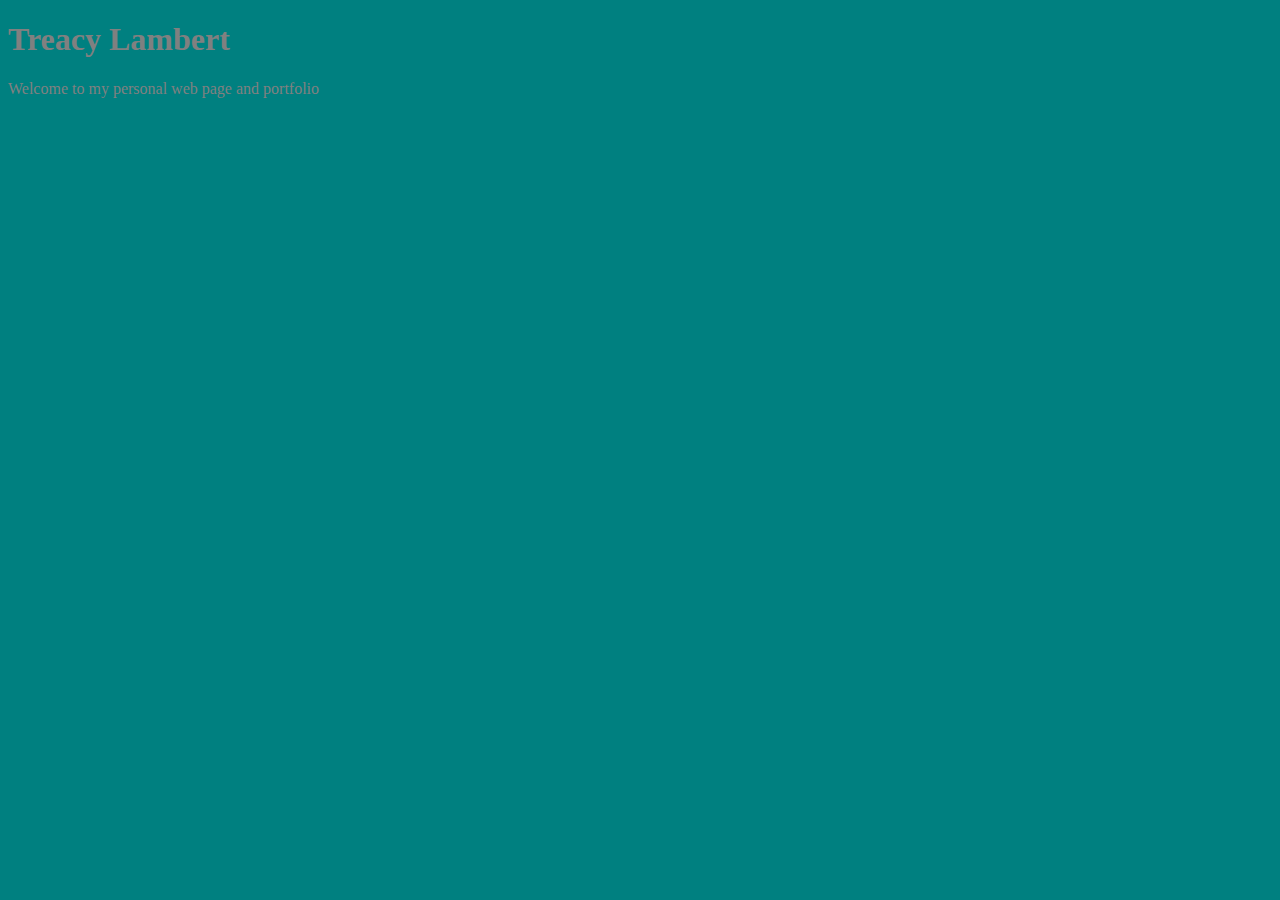
==== unit_1/index.html @ 20a0c042 "Syncing my new repo!" ====
<!DOCTYPE html>
<html>
      <head>
      <link rel="stylesheet" type="text/css" href="css/style.css">
        <title>UX Design / Graphic Design / Art Direction</title>
      </head>
      <body>
      <h1> Treacy Lambert</h1>
      <p>Welcome to my personal web page and portfolio</p>
      </body>
</html>
---- unit_1/css/style.css ----
body {background-color: teal;}
h1,p{color:gray;}
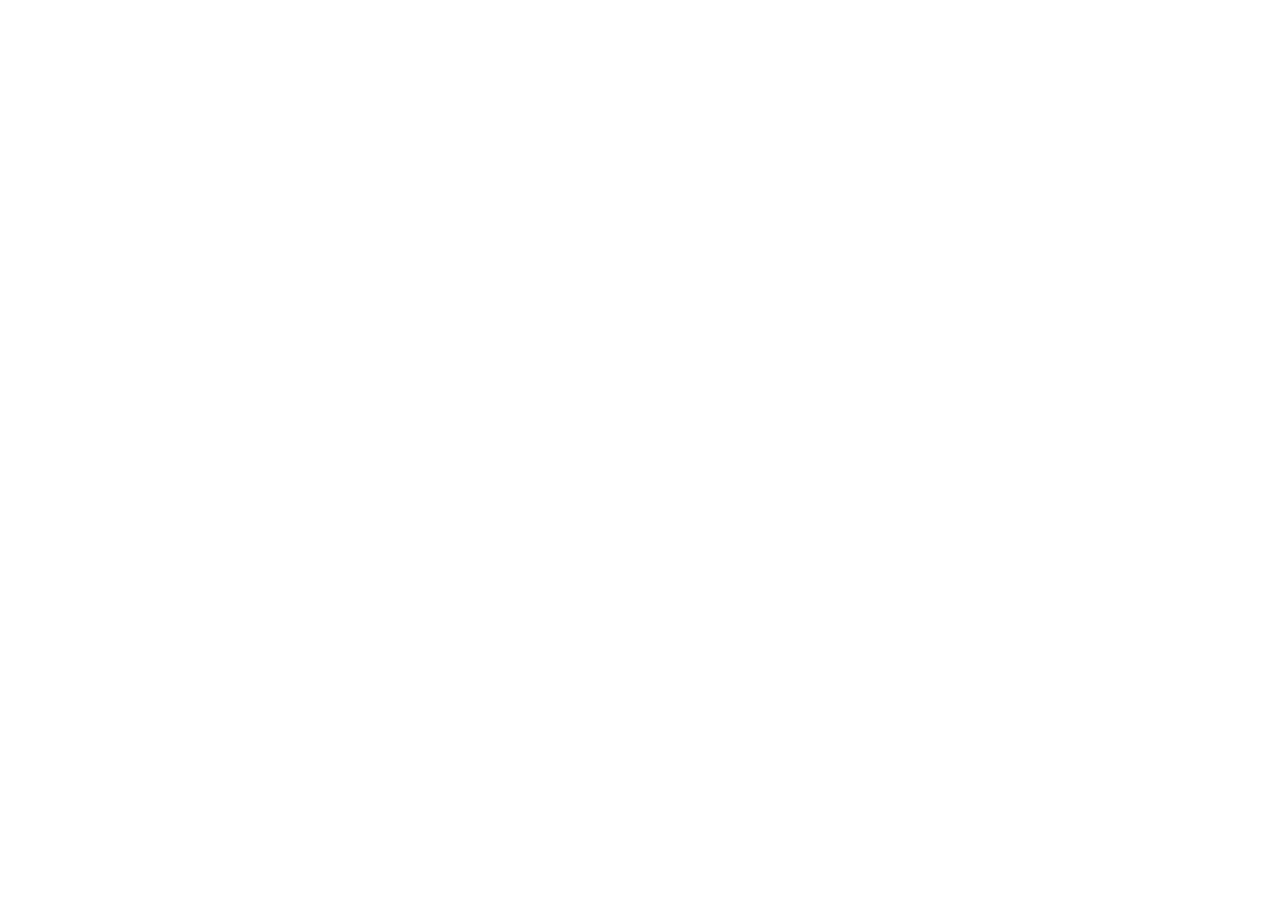
==== commit 73c9c0d5: "CSS Update" ====
--- a/unit_1/index.html
+++ b/unit_1/index.html
@@ -1,10 +1,12 @@
 <!DOCTYPE html>
 <html>
       <head>
-      <link rel="stylesheet" type="text/css" href="css/style.css">
         <title>UX Design / Graphic Design / Art Direction</title>
       </head>
       <body>
+      <link rel="stylesheet" 
+      		type="text/css" 
+      		href="css/style.css"/>
       <h1> Treacy Lambert</h1>
       <p>Welcome to my personal web page and portfolio</p>
       </body>
--- a/unit_1/css/style.css
+++ b/unit_1/css/style.css
@@ -1,2 +1,10 @@
-body {background-color: teal;}
-h1,p{color:gray;}+body {
+	text-align: center;
+	background-color: transparent; 
+	background: url (images/creative-graphic-design-desk-000091881605_Medium.jpg);
+	background-size: cover;
+	font-family: Helvetica;
+}
+
+h1,p{color:white; font-family: Arial,sans serif;
+}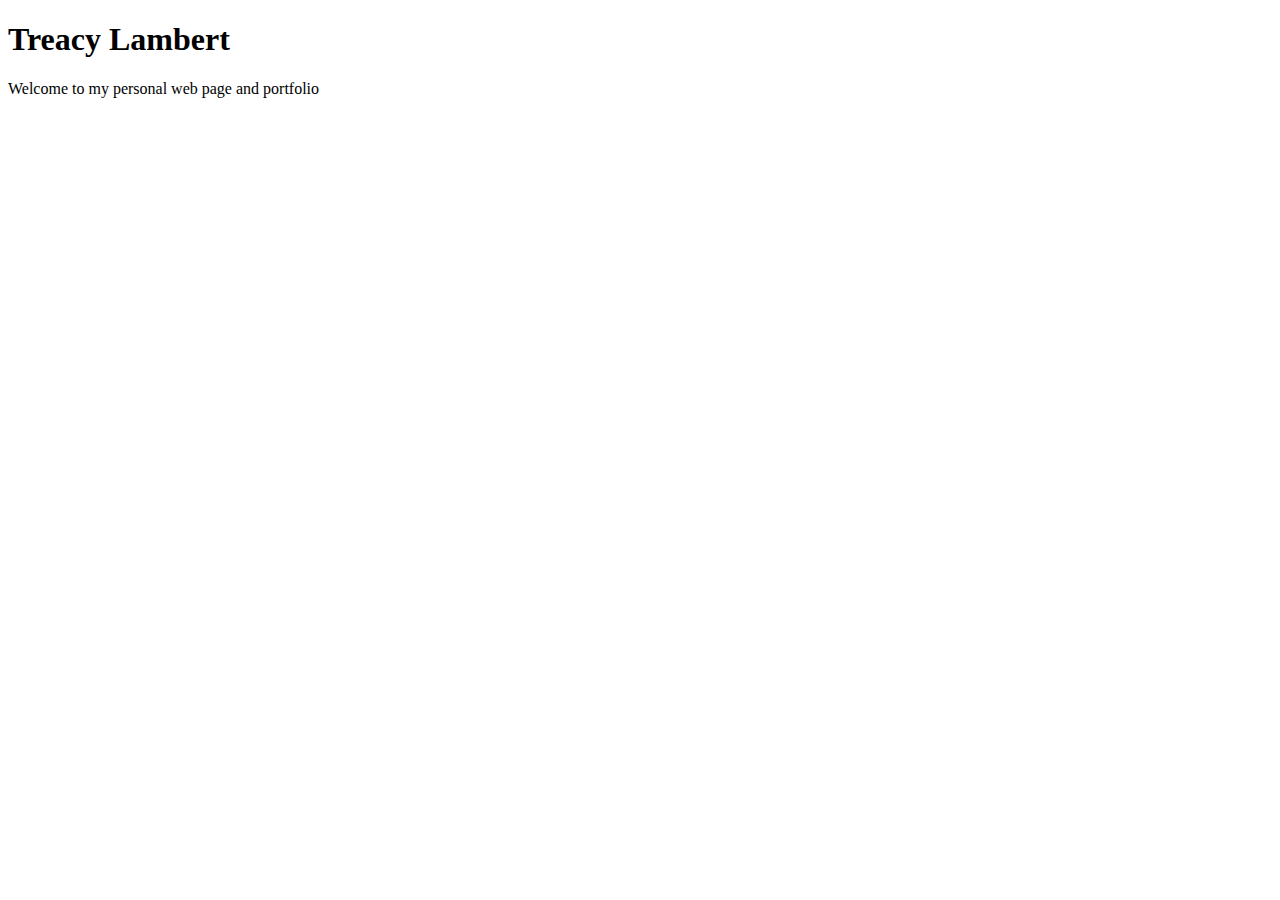
==== commit a9445350: "Fix" ====
--- a/unit_1/index.html
+++ b/unit_1/index.html
@@ -6,7 +6,7 @@
       <body>
       <link rel="stylesheet" 
       		type="text/css" 
-      		href="css/style.css"/>
+      		href="/css/style.css"/>
       <h1> Treacy Lambert</h1>
       <p>Welcome to my personal web page and portfolio</p>
       </body>
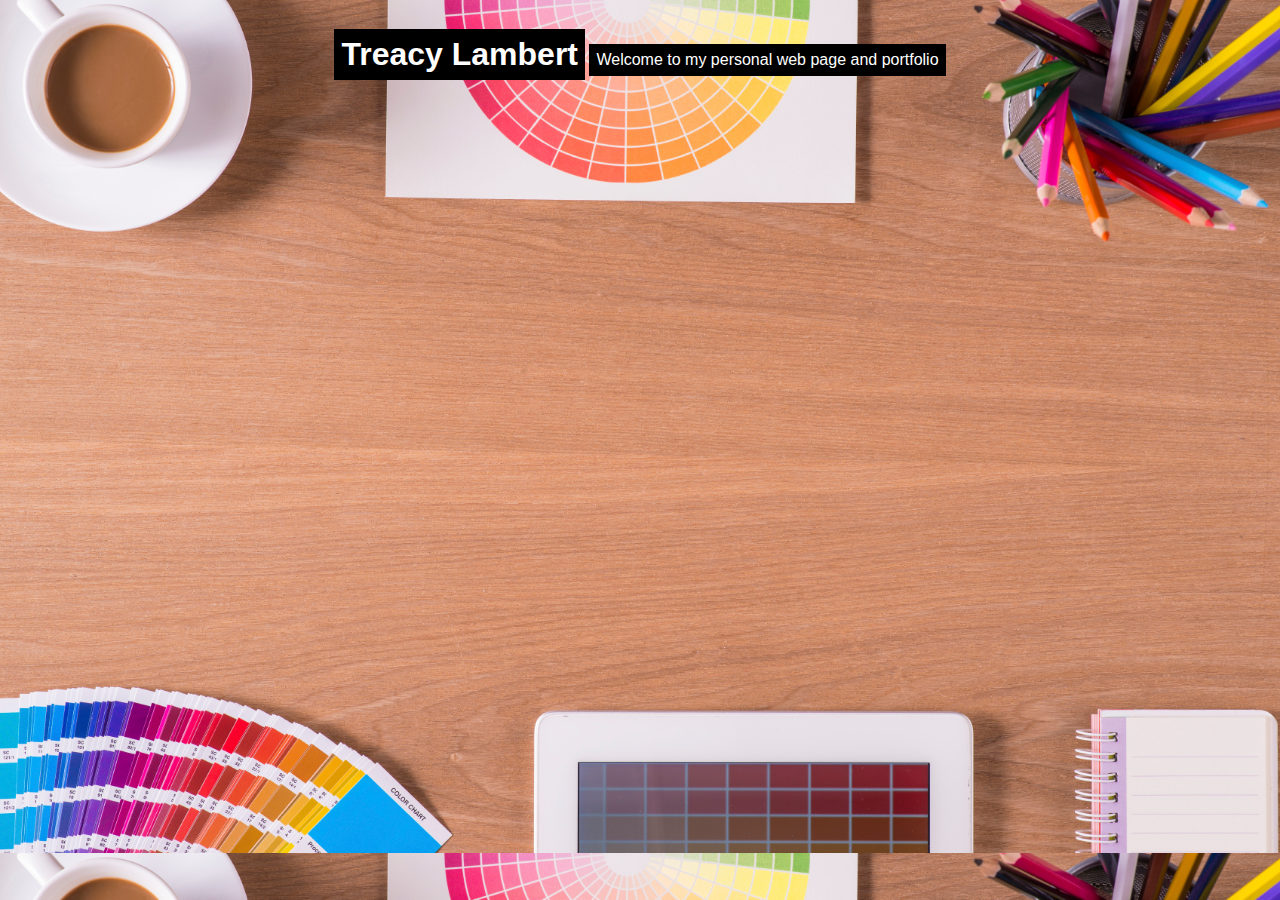
==== commit ae63106f: "Fix" ====
--- a/unit_1/index.html
+++ b/unit_1/index.html
@@ -5,8 +5,8 @@
       </head>
       <body>
       <link rel="stylesheet" 
-      		type="text/css" 
-      		href="/css/style.css"/>
+      	type="text/css" 
+      	href="css/style.css"/>
       <h1> Treacy Lambert</h1>
       <p>Welcome to my personal web page and portfolio</p>
       </body>
--- a/unit_1/css/style.css
+++ b/unit_1/css/style.css
@@ -0,0 +1,15 @@
+body {
+	text-align: center;
+	background-color: transparent; 
+	background:  url("../images/creative-graphic-design-desk-000091881605_Medium.jpg");
+	background-size: cover;
+	font-family: Helvetica;
+}
+
+h1,p {
+	color:#FFF; 
+	background: #000;
+	font-family: Arial,sans serif;
+	padding:7px;
+	display:inline-block; 
+}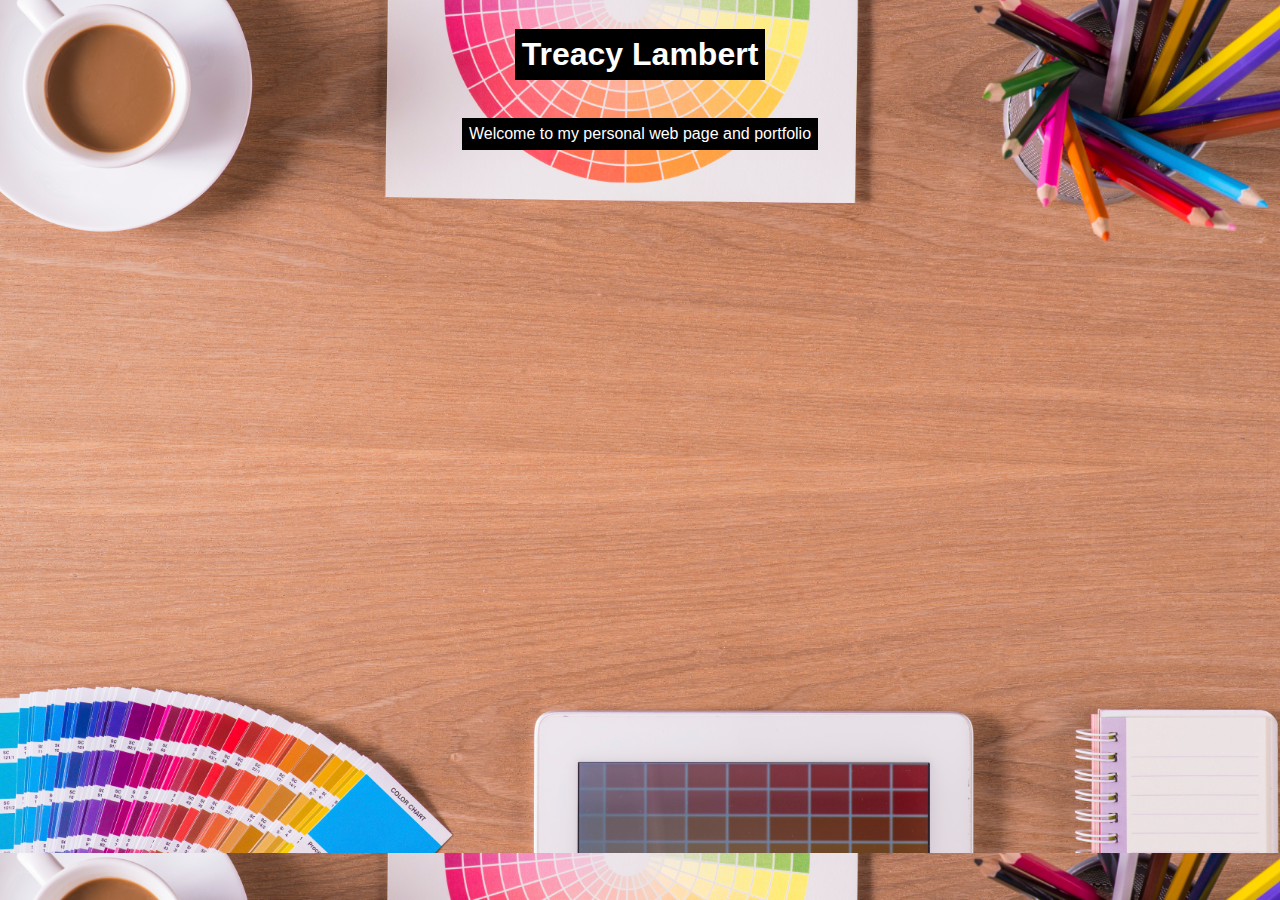
==== commit 879e676d: "Update" ====
--- a/unit_1/index.html
+++ b/unit_1/index.html
@@ -7,7 +7,7 @@
       <link rel="stylesheet" 
       	type="text/css" 
       	href="css/style.css"/>
-      <h1> Treacy Lambert</h1>
+      <h1> Treacy Lambert</h1><br>
       <p>Welcome to my personal web page and portfolio</p>
       </body>
 </html>--- a/unit_1/css/style.css
+++ b/unit_1/css/style.css
@@ -1,5 +1,6 @@
 body {
 	text-align: center;
+	vertical-align: middle;
 	background-color: transparent; 
 	background:  url("../images/creative-graphic-design-desk-000091881605_Medium.jpg");
 	background-size: cover;
